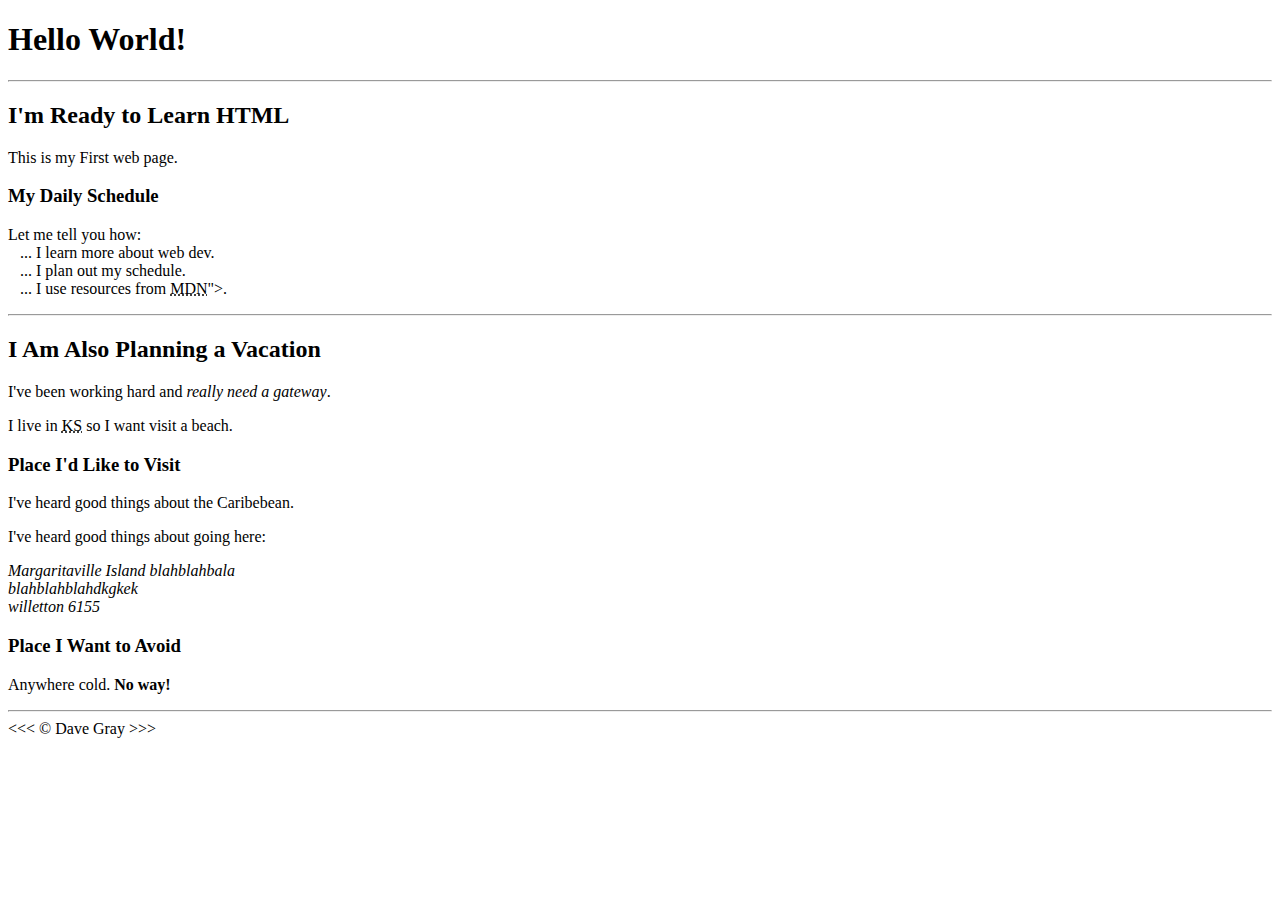
==== 01_lesson/index.html @ 14aa1410 "html" ====
<!DOCTYPE html>
<html lang="en">

<head>
</head>
   

    <body>
        <h1>Hello World!</h1>

        <hr>

        <h2>I'm Ready to Learn HTML</h2>
        <p>This is my First web page.</p>

        <h3>My Daily Schedule</h3>
        <p>Let me tell you how:
            <br>&nbsp;&nbsp;&nbsp;... I learn more about web dev.
            <br>&nbsp;&nbsp;&nbsp;... I plan out my schedule.
            <br>&nbsp;&nbsp;&nbsp;... I use resources from <abbr title="Mozilla Developer Network">MDN</abbr>">.
        </p>

        <hr>

        <h2>I Am Also Planning a Vacation</h2>
        <p>I've been working hard and <em>really need a gateway</em>.</p>
        <p>I live in <abbr title="Kansas">KS</abbr> so I want visit a beach.</p>

        <h3>Place I'd Like to Visit</h3>
        <p>I've heard good things about the Caribebean.</p>
        <p>I've heard good things about going here:</p>
        <address>
            Margaritaville Island blahblahbala
            <br>
            blahblahblahdkgkek
            <br>
            willetton 6155
        </address>
        

        <!-- TODO: Add more places -->
        <h3>Place I Want to Avoid</h3>
        <p>Anywhere cold. <strong>No way!</strong></p>

        <hr>
        &lt;&lt;&lt;  &copy; Dave Gray &gt;&gt;&gt;
    </body>

</html>
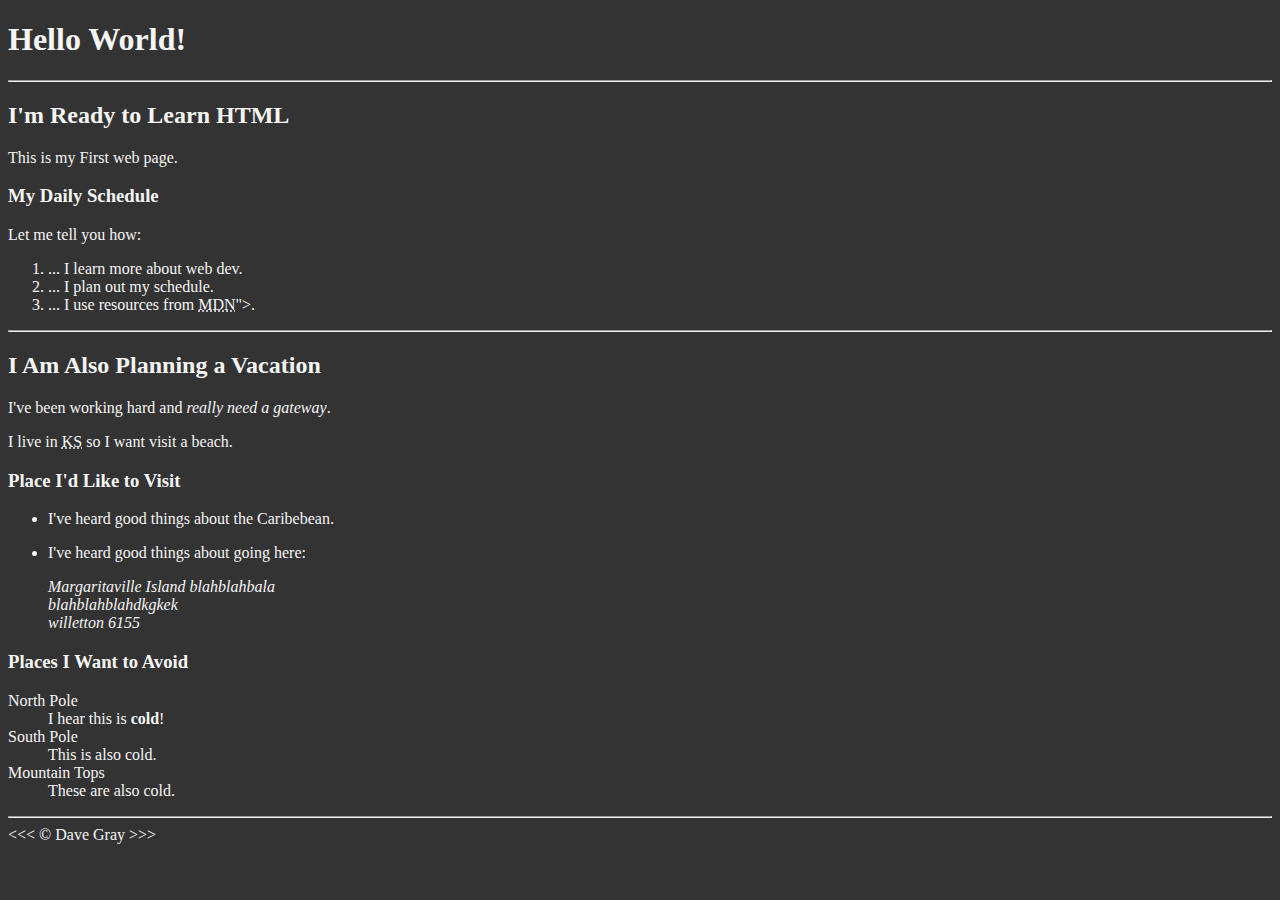
==== commit 1d974d1d: "chapter 4" ====
--- a/01_lesson/index.html
+++ b/01_lesson/index.html
@@ -2,6 +2,12 @@
 <html lang="en">
 
 <head>
+    <meta charset="UTF-8">
+    <meta name="author" content="Dave Gray">
+    <meta name = "description" content="This page contains all the things I am learning how to create as I learn HTML">
+    <title>My First Web Page</title>
+    <link rel="icon" href="html5.png" type="image/x-icon">
+    <link rel="stylesheet" href="main.css" type="text/css">
 </head>
    
 
@@ -14,11 +20,12 @@
         <p>This is my First web page.</p>
 
         <h3>My Daily Schedule</h3>
-        <p>Let me tell you how:
-            <br>&nbsp;&nbsp;&nbsp;... I learn more about web dev.
-            <br>&nbsp;&nbsp;&nbsp;... I plan out my schedule.
-            <br>&nbsp;&nbsp;&nbsp;... I use resources from <abbr title="Mozilla Developer Network">MDN</abbr>">.
-        </p>
+        <p>Let me tell you how:</p>
+        <ol>
+            <li>... I learn more about web dev.</li>
+            <li>... I plan out my schedule.</li>
+            <li>... I use resources from <abbr title="Mozilla Developer Network">MDN</abbr>">.</li>
+        </ol>
 
         <hr>
 
@@ -27,8 +34,9 @@
         <p>I live in <abbr title="Kansas">KS</abbr> so I want visit a beach.</p>
 
         <h3>Place I'd Like to Visit</h3>
-        <p>I've heard good things about the Caribebean.</p>
-        <p>I've heard good things about going here:</p>
+        <ul>
+        <li><p>I've heard good things about the Caribebean.</p></li>
+        <li><p>I've heard good things about going here:</p>
         <address>
             Margaritaville Island blahblahbala
             <br>
@@ -36,14 +44,23 @@
             <br>
             willetton 6155
         </address>
-        
+        </li>
+    </ul>
 
         <!-- TODO: Add more places -->
-        <h3>Place I Want to Avoid</h3>
-        <p>Anywhere cold. <strong>No way!</strong></p>
+        <h3>Places I Want to Avoid</h3>
+       <dl>
+            <dt>North Pole</dt>
+            <dd>I hear this is <strong>cold</strong>!</dd>
 
+            <dt>South Pole</dt>
+            <dd>This is also cold.</dd>
+
+            <dt>Mountain Tops</dt>
+            <dd>These are also cold.</dd>
+        </dl>
         <hr>
-        &lt;&lt;&lt;  &copy; Dave Gray &gt;&gt;&gt;
+        &lt;&lt;&lt;  &copy; <a href="about.html"></a>Dave Gray &gt;&gt;&gt;
     </body>
 
 </html>
--- a/01_lesson/main.css
+++ b/01_lesson/main.css
@@ -0,0 +1,8 @@
+html {
+    font: size 22px
+}
+
+body {
+    background-color: #333;
+    color:whitesmoke;
+}